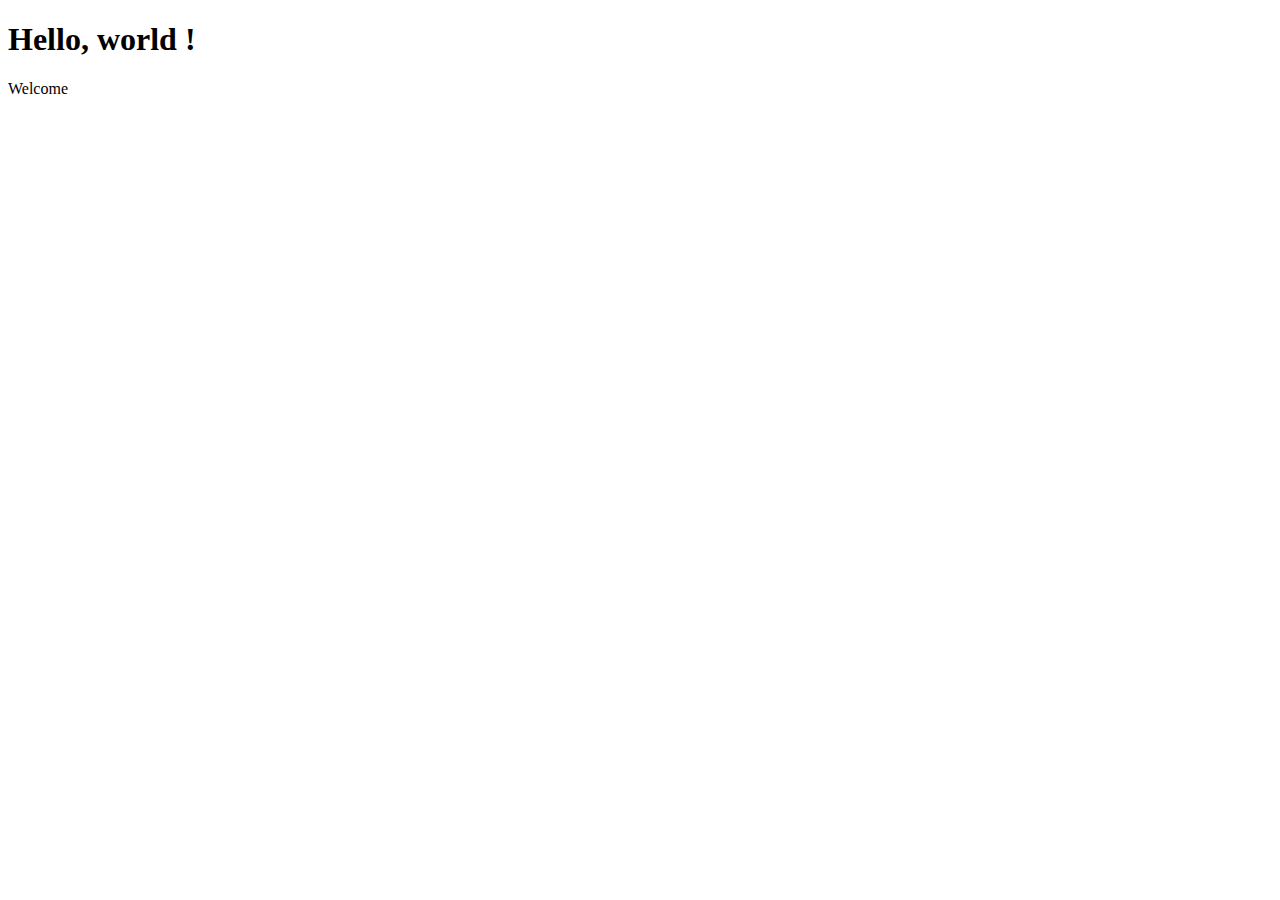
==== index.html @ 29abd368 "initial commit" ====
<!DOCTYPE html>
<html lang="fr">
<head>
    <meta charset="UTF-8">
    <meta http-equiv="X-UA-Compatible" content="IE=edge">
    <meta name="viewport" content="width=device-width, initial-scale=1.0">
    <title>Webproject</title>
</head>
<body>
    <h1>Hello, world !</h1>
    <p>Welcome</p>
</body>
</html>
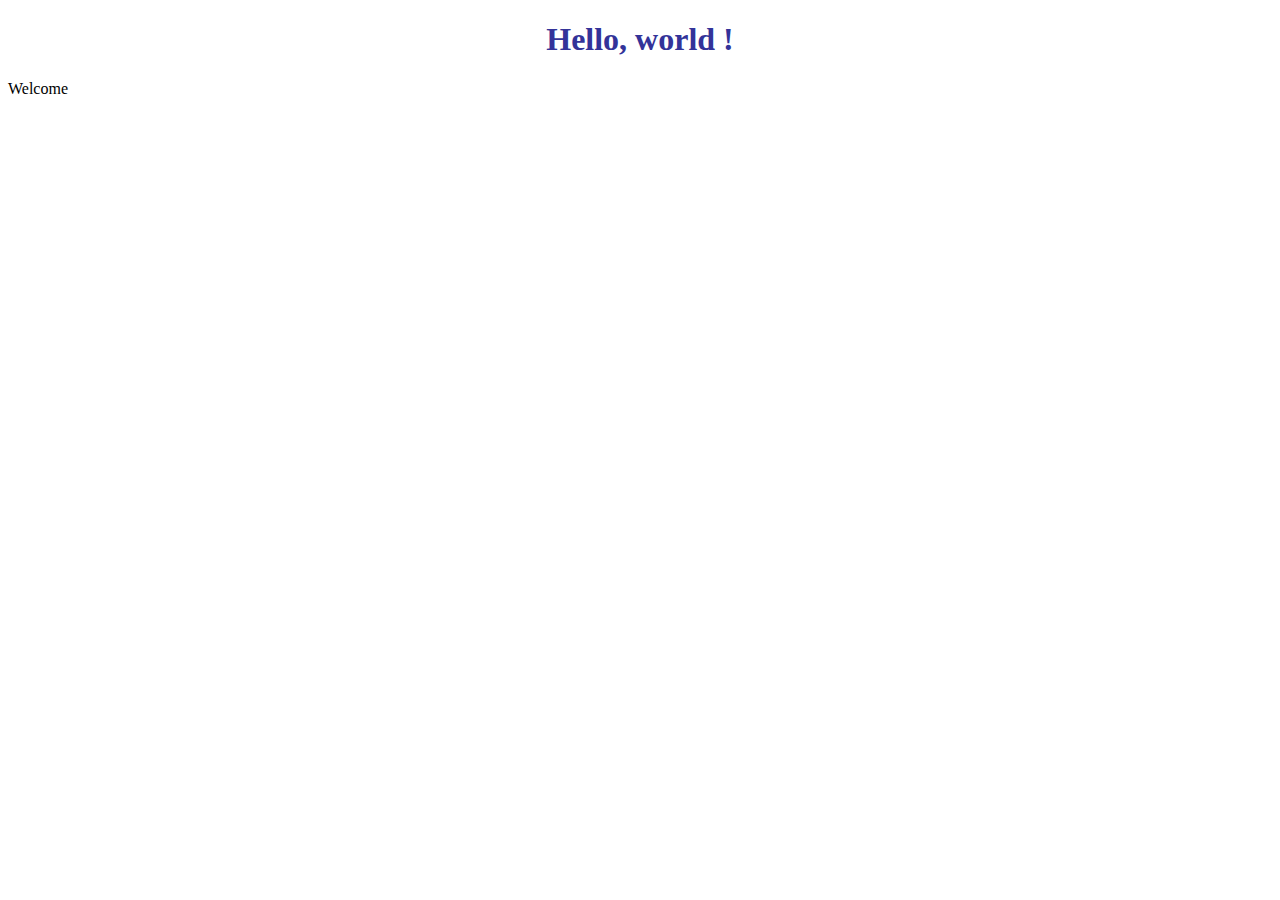
==== commit 4e6623ee: "added CSS" ====
--- a/index.html
+++ b/index.html
@@ -3,6 +3,7 @@
 <head>
     <meta charset="UTF-8">
     <meta http-equiv="X-UA-Compatible" content="IE=edge">
+    <link rel="stylesheet" type="text/css" href="mystyles.css" media="screen" />
     <meta name="viewport" content="width=device-width, initial-scale=1.0">
     <title>Webproject</title>
 </head>
--- a/mystyles.css
+++ b/mystyles.css
@@ -0,0 +1,5 @@
+h1{
+    text-align: center;
+    color: #333399;
+    font-family: 'Trebuchet MS';
+}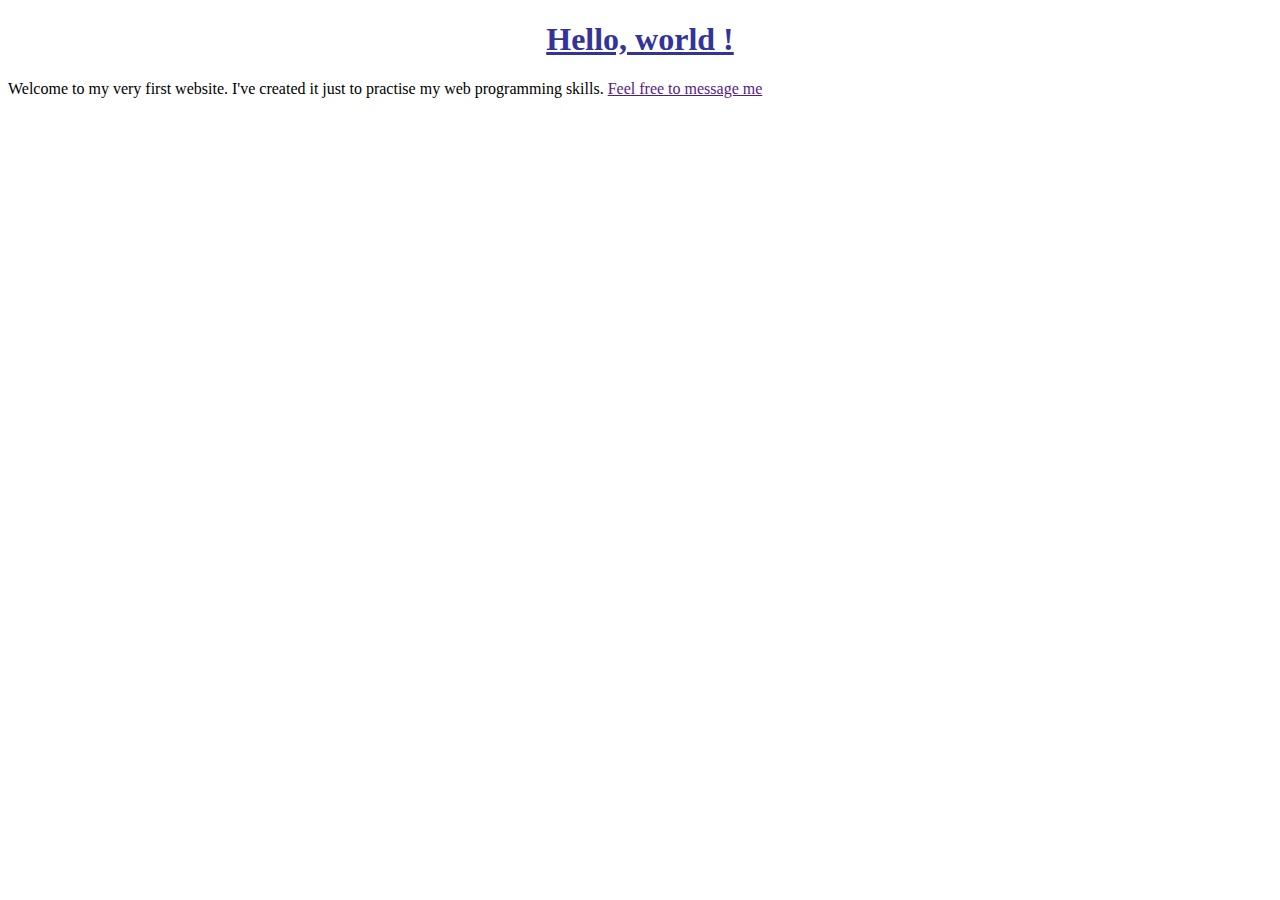
==== commit 63e8a763: "update" ====
--- a/index.html
+++ b/index.html
@@ -9,6 +9,6 @@
 </head>
 <body>
     <h1>Hello, world !</h1>
-    <p>Welcome</p>
+    <p1>Welcome to my very first website. I've created it just to practise my web programming skills. <a href "mailto:lois.boursaut@gmail.com">Feel free to message me</a> </p1>
 </body>
 </html>--- a/mystyles.css
+++ b/mystyles.css
@@ -2,4 +2,5 @@
     text-align: center;
     color: #333399;
     font-family: 'Trebuchet MS';
+    text-decoration: underline solid #333399;
 }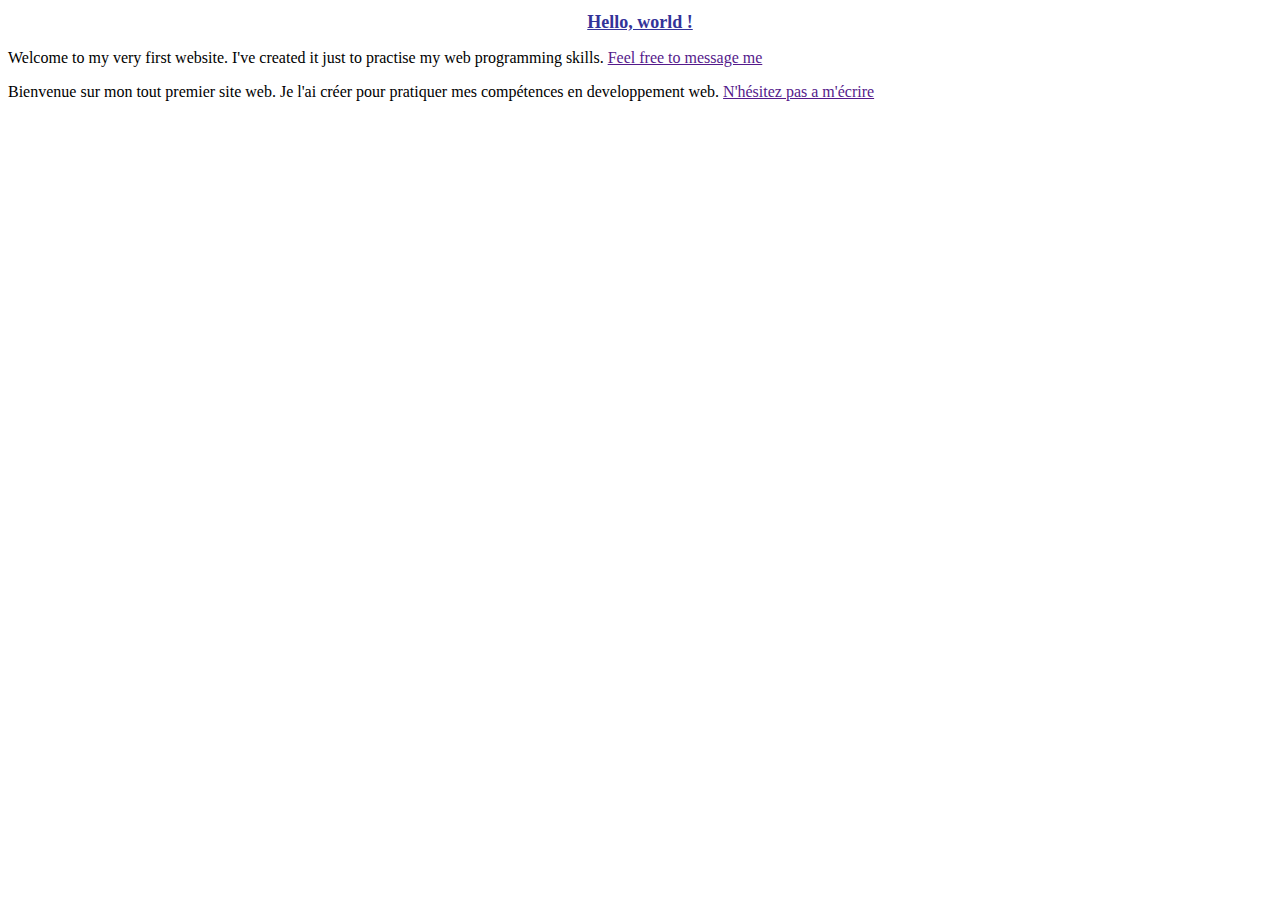
==== commit 818f6218: "update" ====
--- a/index.html
+++ b/index.html
@@ -9,6 +9,7 @@
 </head>
 <body>
     <h1>Hello, world !</h1>
-    <p1>Welcome to my very first website. I've created it just to practise my web programming skills. <a href "mailto:lois.boursaut@gmail.com">Feel free to message me</a> </p1>
+    <p>Welcome to my very first website. I've created it just to practise my web programming skills. <a href "mailto:lois.boursaut@gmail.com">Feel free to message me</a></p>
+    <p>Bienvenue sur mon tout premier site web. Je l'ai créer pour pratiquer mes compétences en developpement web. <a href "mailto:lois.boursaut@gmail.com">N'hésitez pas a m'écrire</a></p>
 </body>
 </html>--- a/mystyles.css
+++ b/mystyles.css
@@ -1,6 +1,11 @@
 h1{
+    font-size: large;
     text-align: center;
     color: #333399;
     font-family: 'Trebuchet MS';
     text-decoration: underline solid #333399;
+}
+p{
+    font-family: 'Trebuchet MS';
+    font-size: medium;
 }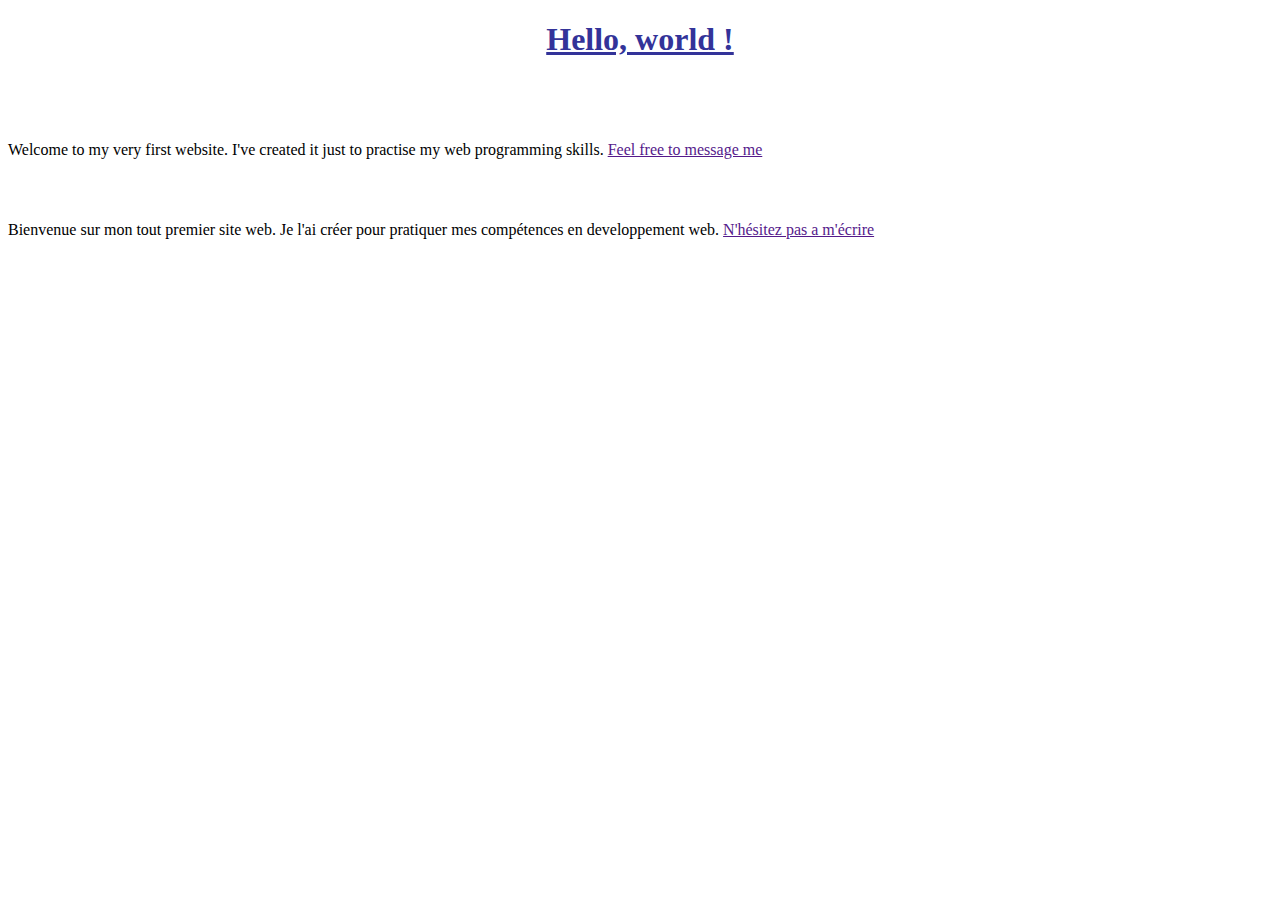
==== commit 2f69d2ac: "update" ====
--- a/index.html
+++ b/index.html
@@ -9,7 +9,14 @@
 </head>
 <body>
     <h1>Hello, world !</h1>
+    <pre>
+
+
+    </pre>
     <p>Welcome to my very first website. I've created it just to practise my web programming skills. <a href "mailto:lois.boursaut@gmail.com">Feel free to message me</a></p>
+    <pre>
+        
+    </pre>
     <p>Bienvenue sur mon tout premier site web. Je l'ai créer pour pratiquer mes compétences en developpement web. <a href "mailto:lois.boursaut@gmail.com">N'hésitez pas a m'écrire</a></p>
 </body>
 </html>--- a/mystyles.css
+++ b/mystyles.css
@@ -1,5 +1,5 @@
 h1{
-    font-size: large;
+    font-size: xx-large;
     text-align: center;
     color: #333399;
     font-family: 'Trebuchet MS';
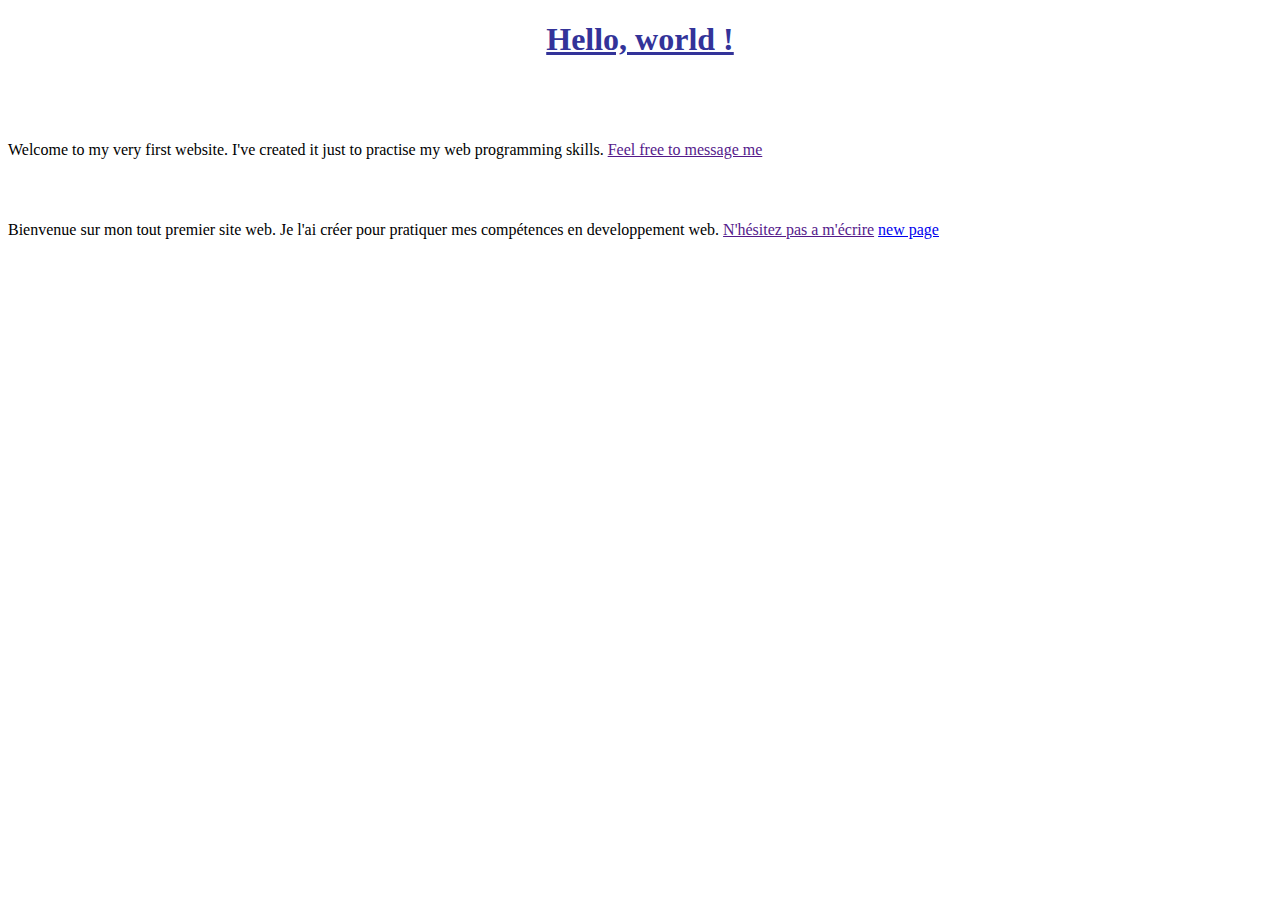
==== commit 9ce22f89: "Update" ====
--- a/index.html
+++ b/index.html
@@ -17,6 +17,7 @@
     <pre>
         
     </pre>
-    <p>Bienvenue sur mon tout premier site web. Je l'ai créer pour pratiquer mes compétences en developpement web. <a href "mailto:lois.boursaut@gmail.com">N'hésitez pas a m'écrire</a></p>
+    <p>Bienvenue sur mon tout premier site web. Je l'ai créer pour pratiquer mes compétences en developpement web. <a href "mailto:lois.boursaut@gmail.com">N'hésitez pas a m'écrire</a>
+    <a href="page1.html">new page</a></p>
 </body>
 </html>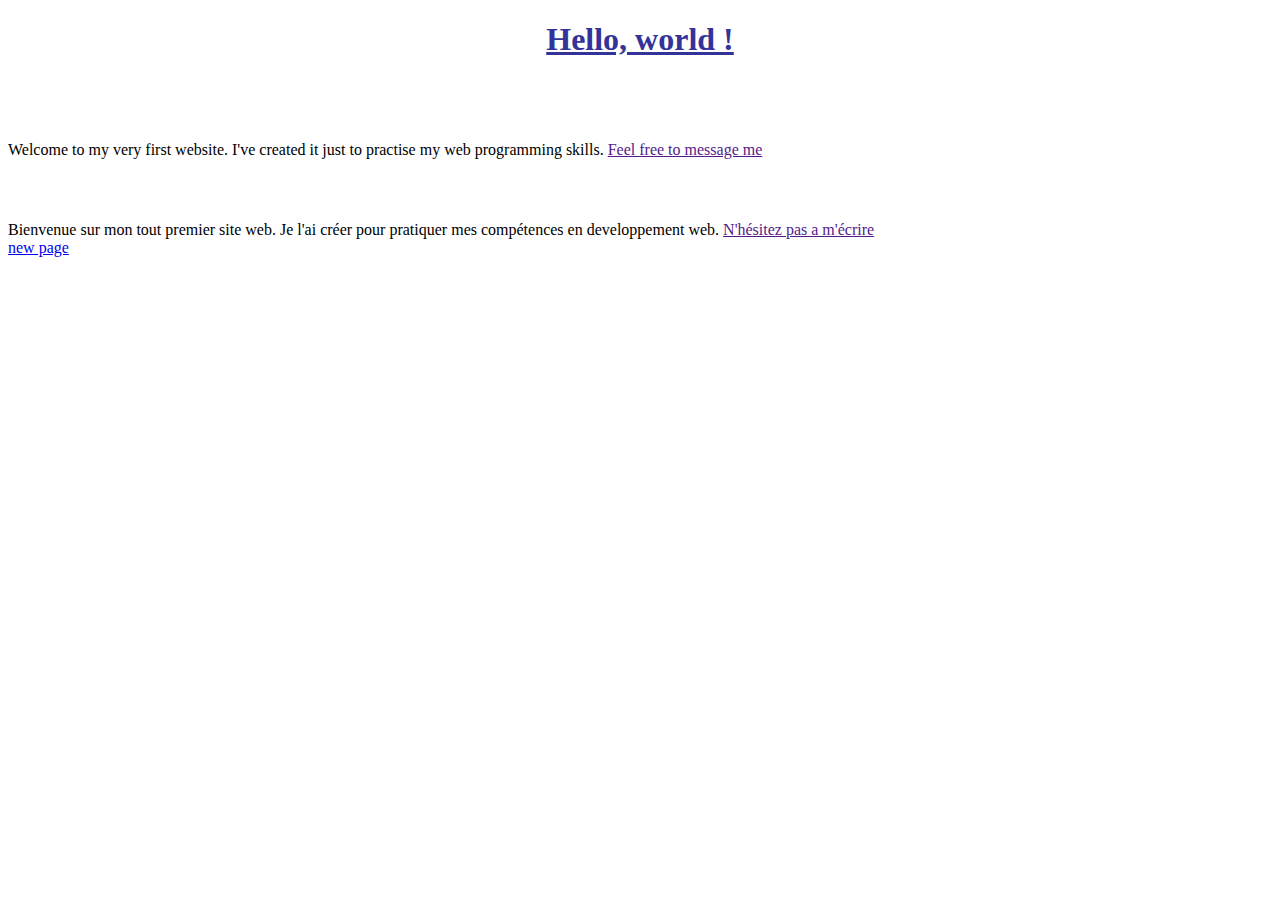
==== commit 668a97d3: "Update" ====
--- a/index.html
+++ b/index.html
@@ -17,7 +17,7 @@
     <pre>
         
     </pre>
-    <p>Bienvenue sur mon tout premier site web. Je l'ai créer pour pratiquer mes compétences en developpement web. <a href "mailto:lois.boursaut@gmail.com">N'hésitez pas a m'écrire</a>
+    <p>Bienvenue sur mon tout premier site web. Je l'ai créer pour pratiquer mes compétences en developpement web. <a href "mailto:lois.boursaut@gmail.com">N'hésitez pas a m'écrire</a><br>
     <a href="page1.html">new page</a></p>
 </body>
 </html>